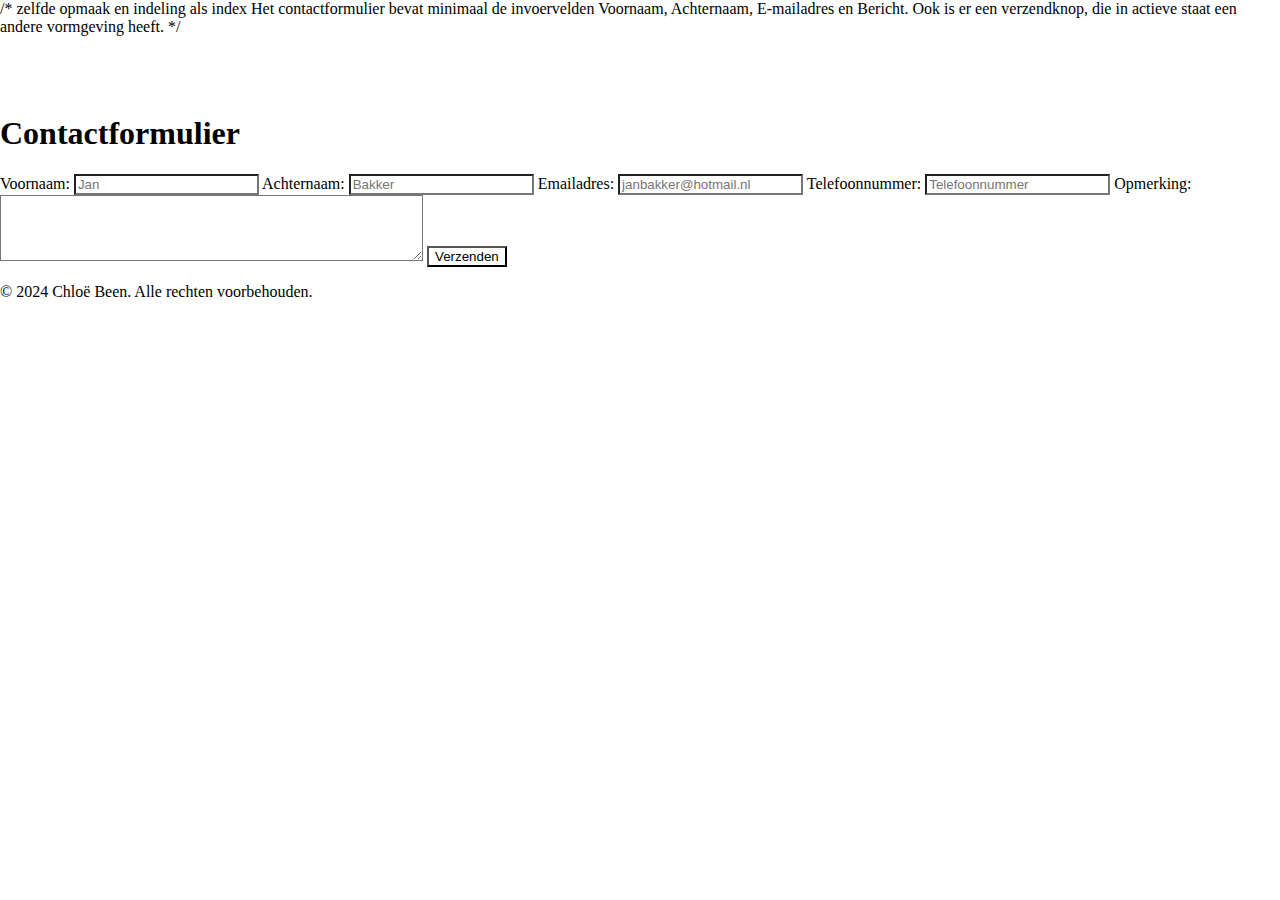
==== contact.html @ 7efe42bf "Update contact.html" ====
<!DOCTYPE html> /* zelfde opmaak en indeling als index Het contactformulier bevat minimaal de invoervelden Voornaam, 
Achternaam, E-mailadres en Bericht. Ook is er een verzendknop, die in actieve staat een andere vormgeving heeft. */
<html>
    <head>
        <meta http-equiv="content-language" content="nl-nl">
        <meta charset="utf-8">
        <meta name="description" content="Huiswerkopdracht les 15"> 
        <meta name="keywords" content="les,nha,fed,css,lijsten">
        <meta name="author" content="Chloë Been">
        <link rel="stylesheet" type="text/css" href="style.css">
        <title>Huiswerkopdracht les 15</title>
        </head>
<body>
<header>
        <nav>
            <a href="index.html">Home</a>
            <a href="mijncv.html">Mijn CV</a>
            <a href="contact.html">Contact</a>
        </nav>
</header>
<p>
      <h1>Contactformulier</h1>

    <form action="file:///Users/chloebeen/Desktop/bit-academy/HTML/06-level/sign_up.html?name=student" method="GET">
        <label for="voornaam">Voornaam:</label>
        <input type="text" id="voornaam" name="voornaam" placeholder="Jan">
        <label for="achternaam">Achternaam:</label>
        <input type="text" id="achternaam" name="achternaam" placeholder="Bakker">
        <label for="email">Emailadres:</label>
        <input type="email" id="email" name="email" placeholder="janbakker@hotmail.nl">
        <label for="telefoon">Telefoonnummer:</label>
        <input type="number" id="telefoon" name="telefoon" placeholder="Telefoonnummer">
        <label for="opmerking">Opmerking:</label>
        <textarea id="opmerking" name="opmerking" rows="4" cols="50">
        </textarea>
        <input type="submit" id="verzenden" value="Verzenden">
    </form>

</p>
    
<footer>
     <p>&copy; 2024 Chloë Been. Alle rechten voorbehouden.</p>
</footer>

</body>
</html>
---- style.css ----
/* Schrijf uw CSS-code in een afzonderlijk CSS-bestand. Deze code moet voldoen aan de volgende voorwaarden:

De gehele pagina heeft één achtergrondkleur, met uitzondering van de elementen in de <body> (die hebben andere kleuren).
De elementen in de <body> staan horizontaal in het midden van de webpagina en hebben witruimte (marge) aan de linker- en rechterzijde.
De inhoud van de header, <body> en footer hebben een padding van minimaal 5 pixels.
Zorg voor een werkende koppeling naar dit CSS-bestand in het <head>-gedeelte van uw HTML-bestanden. */

* { 
    background-color: white;}

body {
    margin: 0;
    padding: 0;
}

header {
    color: #fff;
    padding: 10px;
}

nav {
    display: flex;
}

a {
    text-decoration: none;
    color: #fff;
    padding: 10px;
    margin: 0 10px;
    border-radius: 5px;
    transition: background-color 0.3s ease;
}

a:hover {
    background-color: #555;
}
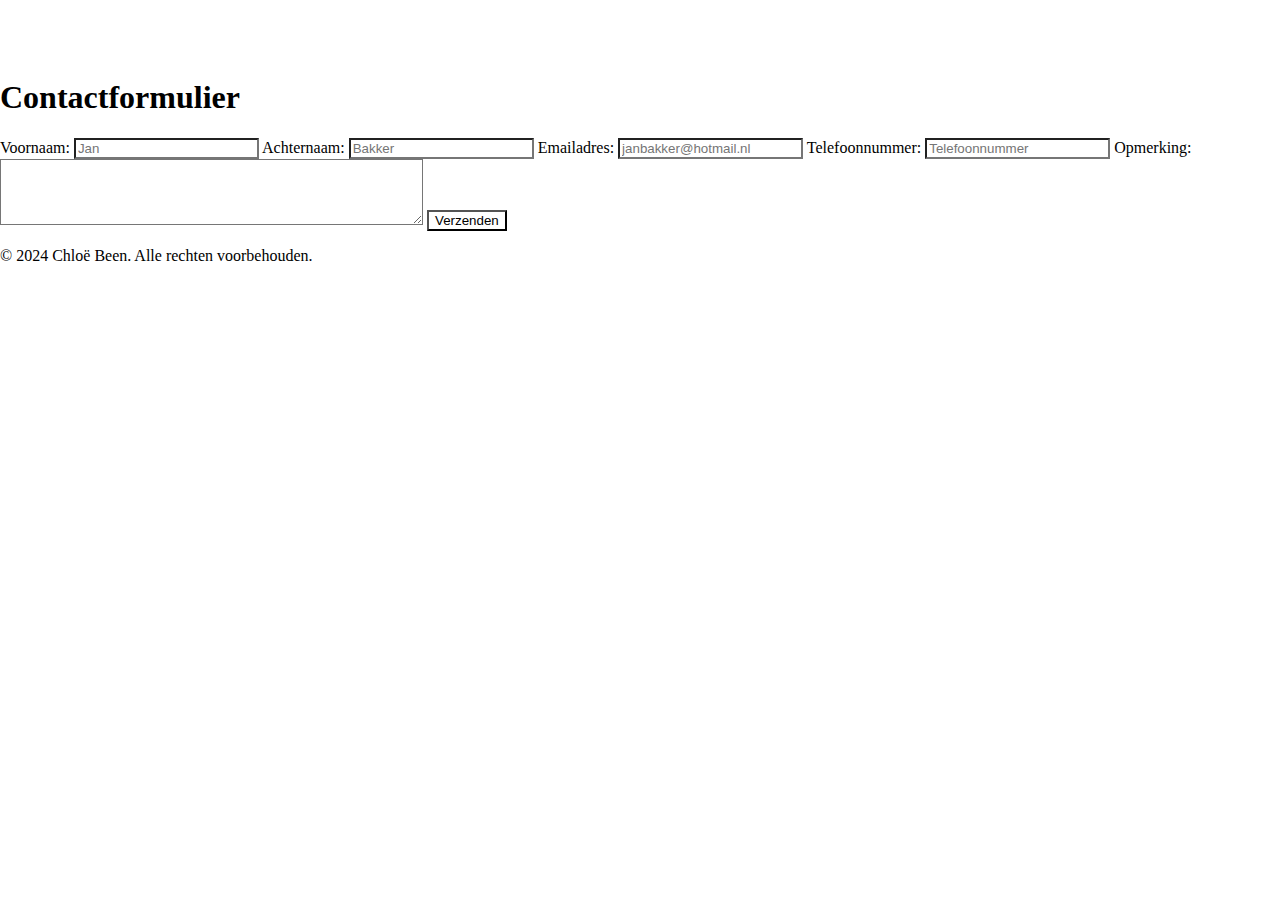
==== commit 50fe3804: "Update contact.html" ====
--- a/contact.html
+++ b/contact.html
@@ -1,46 +1,42 @@
+<!DOCTYPE html> 
+<html lang="nl">
+<head>
+    <meta http-equiv="content-language" content="nl-nl">
+    <meta charset="utf-8">
+    <meta name="description" content="Huiswerkopdracht les 15"> 
+    <meta name="keywords" content="les,nha,fed,css,lijsten">
+    <meta name="author" content="Chloë Been">
+    <link rel="stylesheet" type="text/css" href="style.css">
+    <title>Huiswerkopdracht les 15</title>
+</head>
+<body>
 
-<!DOCTYPE html> /* zelfde opmaak en indeling als index Het contactformulier bevat minimaal de invoervelden Voornaam, 
-Achternaam, E-mailadres en Bericht. Ook is er een verzendknop, die in actieve staat een andere vormgeving heeft. */
-<html>
-    <head>
-        <meta http-equiv="content-language" content="nl-nl">
-        <meta charset="utf-8">
-        <meta name="description" content="Huiswerkopdracht les 15"> 
-        <meta name="keywords" content="les,nha,fed,css,lijsten">
-        <meta name="author" content="Chloë Been">
-        <link rel="stylesheet" type="text/css" href="style.css">
-        <title>Huiswerkopdracht les 15</title>
-        </head>
-<body>
 <header>
-        <nav>
-            <a href="index.html">Home</a>
-            <a href="mijncv.html">Mijn CV</a>
-            <a href="contact.html">Contact</a>
-        </nav>
+    <nav>
+        <a href="index.html">Home</a>
+        <a href="mijncv.html">Mijn CV</a>
+        <a href="contact.html">Contact</a>
+    </nav>
 </header>
-<p>
-      <h1>Contactformulier</h1>
 
-    <form action="file:///Users/chloebeen/Desktop/bit-academy/HTML/06-level/sign_up.html?name=student" method="GET">
-        <label for="voornaam">Voornaam:</label>
-        <input type="text" id="voornaam" name="voornaam" placeholder="Jan">
-        <label for="achternaam">Achternaam:</label>
-        <input type="text" id="achternaam" name="achternaam" placeholder="Bakker">
-        <label for="email">Emailadres:</label>
-        <input type="email" id="email" name="email" placeholder="janbakker@hotmail.nl">
-        <label for="telefoon">Telefoonnummer:</label>
-        <input type="number" id="telefoon" name="telefoon" placeholder="Telefoonnummer">
-        <label for="opmerking">Opmerking:</label>
-        <textarea id="opmerking" name="opmerking" rows="4" cols="50">
-        </textarea>
-        <input type="submit" id="verzenden" value="Verzenden">
-    </form>
+<h1>Contactformulier</h1>
 
-</p>
+<form action="jouw_server_url" method="GET">
+    <label for="voornaam">Voornaam:</label>
+    <input type="text" id="voornaam" name="voornaam" placeholder="Jan">
+    <label for="achternaam">Achternaam:</label>
+    <input type="text" id="achternaam" name="achternaam" placeholder="Bakker">
+    <label for="email">Emailadres:</label>
+    <input type="email" id="email" name="email" placeholder="janbakker@hotmail.nl">
+    <label for="telefoon">Telefoonnummer:</label>
+    <input type="number" id="telefoon" name="telefoon" placeholder="Telefoonnummer">
+    <label for="opmerking">Opmerking:</label>
+    <textarea id="opmerking" name="opmerking" rows="4" cols="50"></textarea>
+    <input type="submit" id="verzenden" value="Verzenden">
+</form>
     
 <footer>
-     <p>&copy; 2024 Chloë Been. Alle rechten voorbehouden.</p>
+    <p>&copy; 2024 Chloë Been. Alle rechten voorbehouden.</p>
 </footer>
 
 </body>
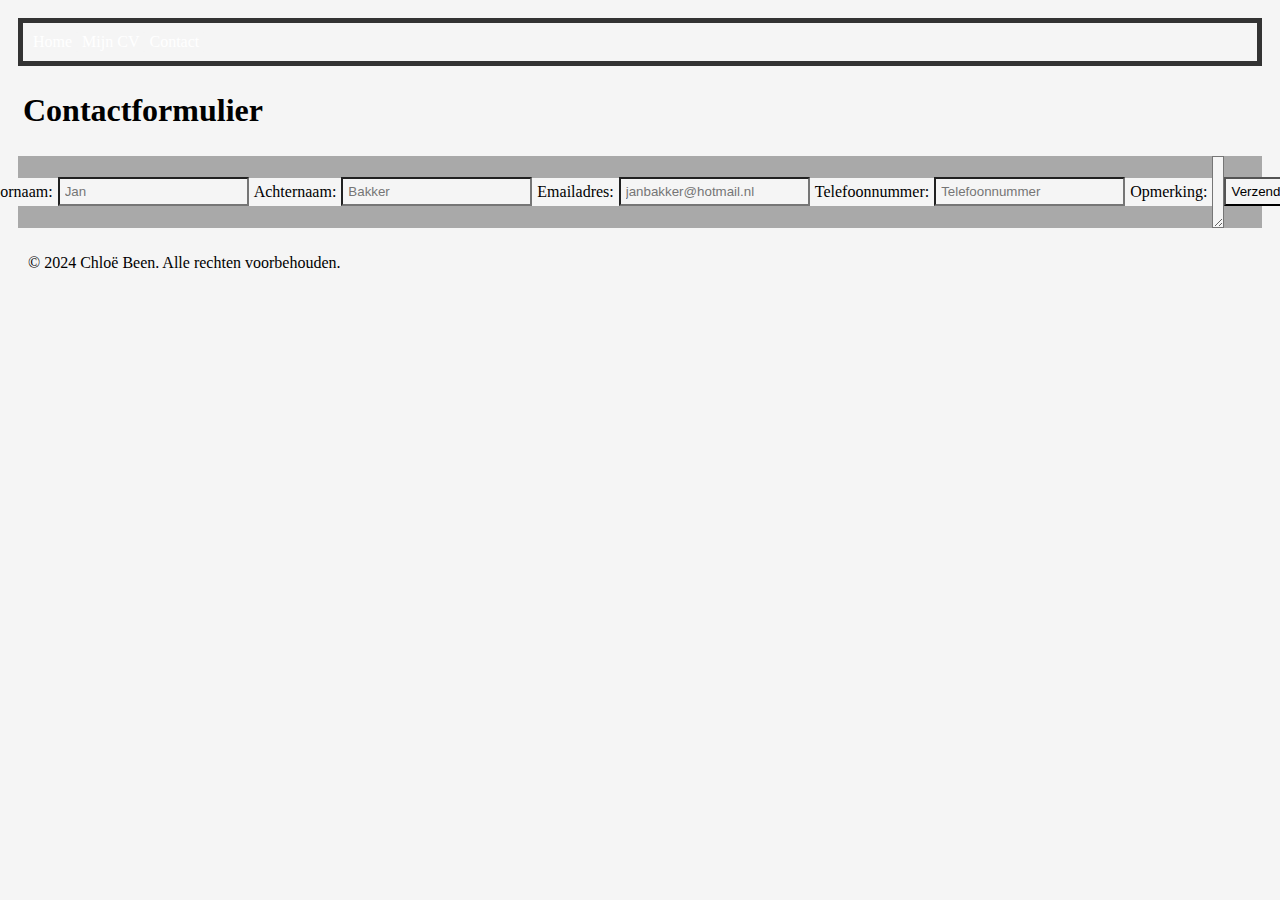
==== commit 48450c7a: "Update contact.html" ====
--- a/contact.html
+++ b/contact.html
@@ -21,7 +21,7 @@
 
 <h1>Contactformulier</h1>
 
-<form action="jouw_server_url" method="GET">
+<form class=container action="jouw_server_url" method="GET">
     <label for="voornaam">Voornaam:</label>
     <input type="text" id="voornaam" name="voornaam" placeholder="Jan">
     <label for="achternaam">Achternaam:</label>
--- a/style.css
+++ b/style.css
@@ -1,21 +1,21 @@
-/* Schrijf uw CSS-code in een afzonderlijk CSS-bestand. Deze code moet voldoen aan de volgende voorwaarden:
+* { 
+    background-color: #F5F5F5;
+    padding: 5px;
+}
 
-De gehele pagina heeft één achtergrondkleur, met uitzondering van de elementen in de <body> (die hebben andere kleuren).
-De elementen in de <body> staan horizontaal in het midden van de webpagina en hebben witruimte (marge) aan de linker- en rechterzijde.
-De inhoud van de header, <body> en footer hebben een padding van minimaal 5 pixels.
-Zorg voor een werkende koppeling naar dit CSS-bestand in het <head>-gedeelte van uw HTML-bestanden. */
-
-* { 
-    background-color: white;}
-
-body {
+.container {
     margin: 0;
     padding: 0;
-}
+    display: flex;
+    justify-content: center;
+    align-items: center;
+    background-color: darkgrey;
+} 
 
 header {
+    background-color: #333;
     color: #fff;
-    padding: 10px;
+    padding: 5px;
 }
 
 nav {
@@ -25,8 +25,8 @@
 a {
     text-decoration: none;
     color: #fff;
-    padding: 10px;
-    margin: 0 10px;
+    padding: 5px;
+    margin: 0;
     border-radius: 5px;
     transition: background-color 0.3s ease;
 }
@@ -35,4 +35,7 @@
     background-color: #555;
 }
 
-
+#verzenden:hover {
+    background-color: #555;
+    color: #fff;
+}
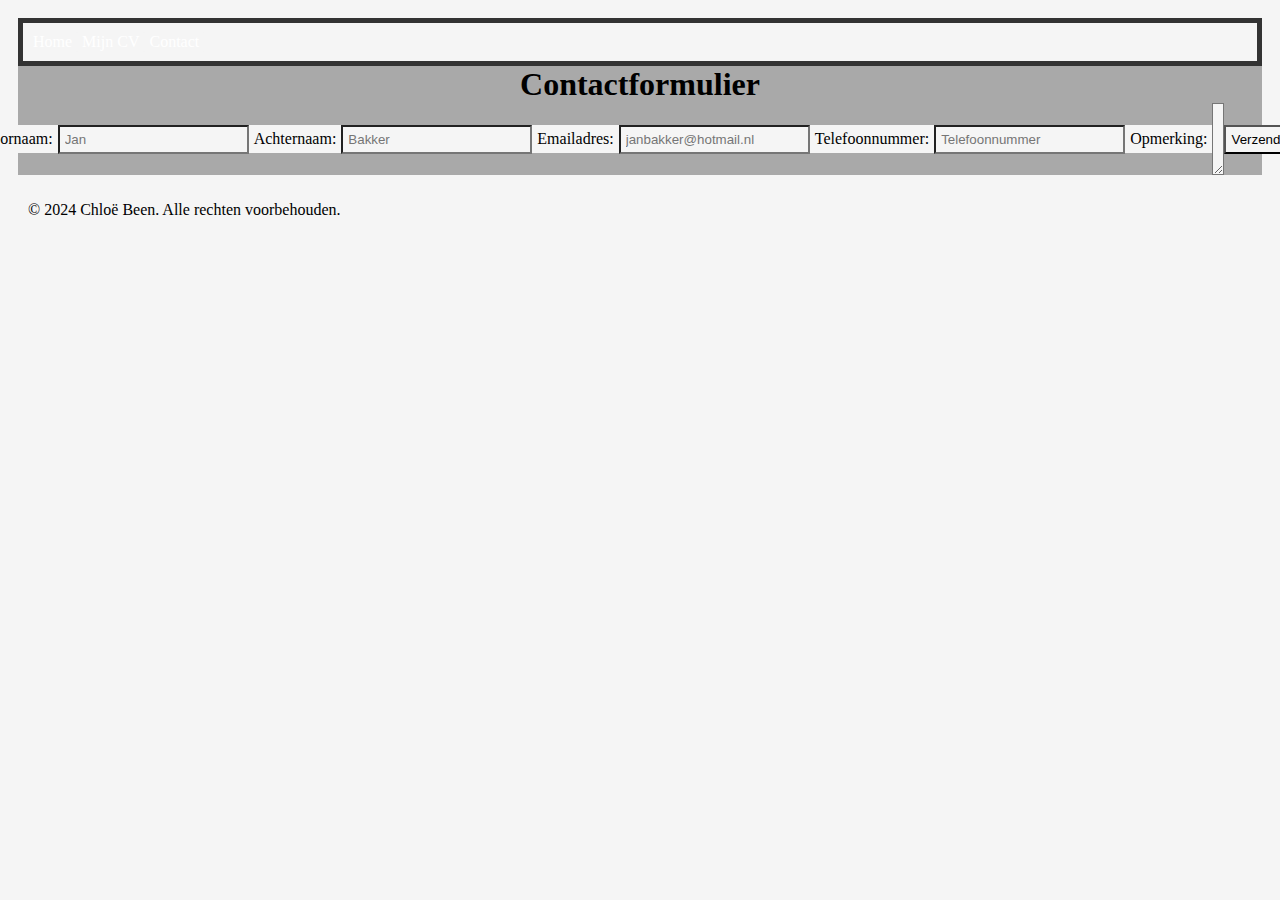
==== commit 16ee242e: "Update contact.html" ====
--- a/contact.html
+++ b/contact.html
@@ -19,7 +19,7 @@
     </nav>
 </header>
 
-<h1>Contactformulier</h1>
+<h1 class=container>Contactformulier</h1>
 
 <form class=container action="jouw_server_url" method="GET">
     <label for="voornaam">Voornaam:</label>
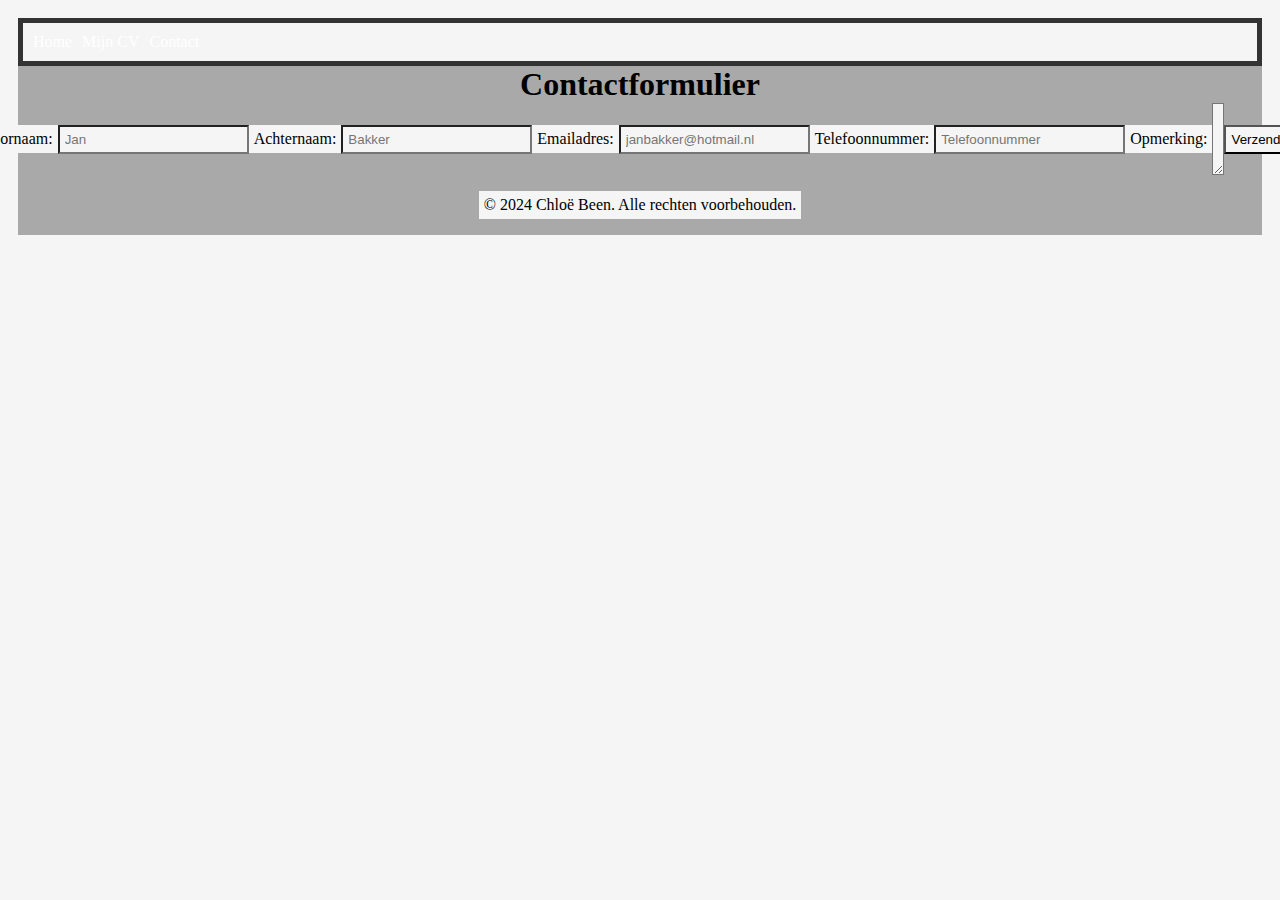
==== commit b026678f: "Update contact.html" ====
--- a/contact.html
+++ b/contact.html
@@ -35,7 +35,7 @@
     <input type="submit" id="verzenden" value="Verzenden">
 </form>
     
-<footer>
+<footer class=container>
     <p>&copy; 2024 Chloë Been. Alle rechten voorbehouden.</p>
 </footer>
 
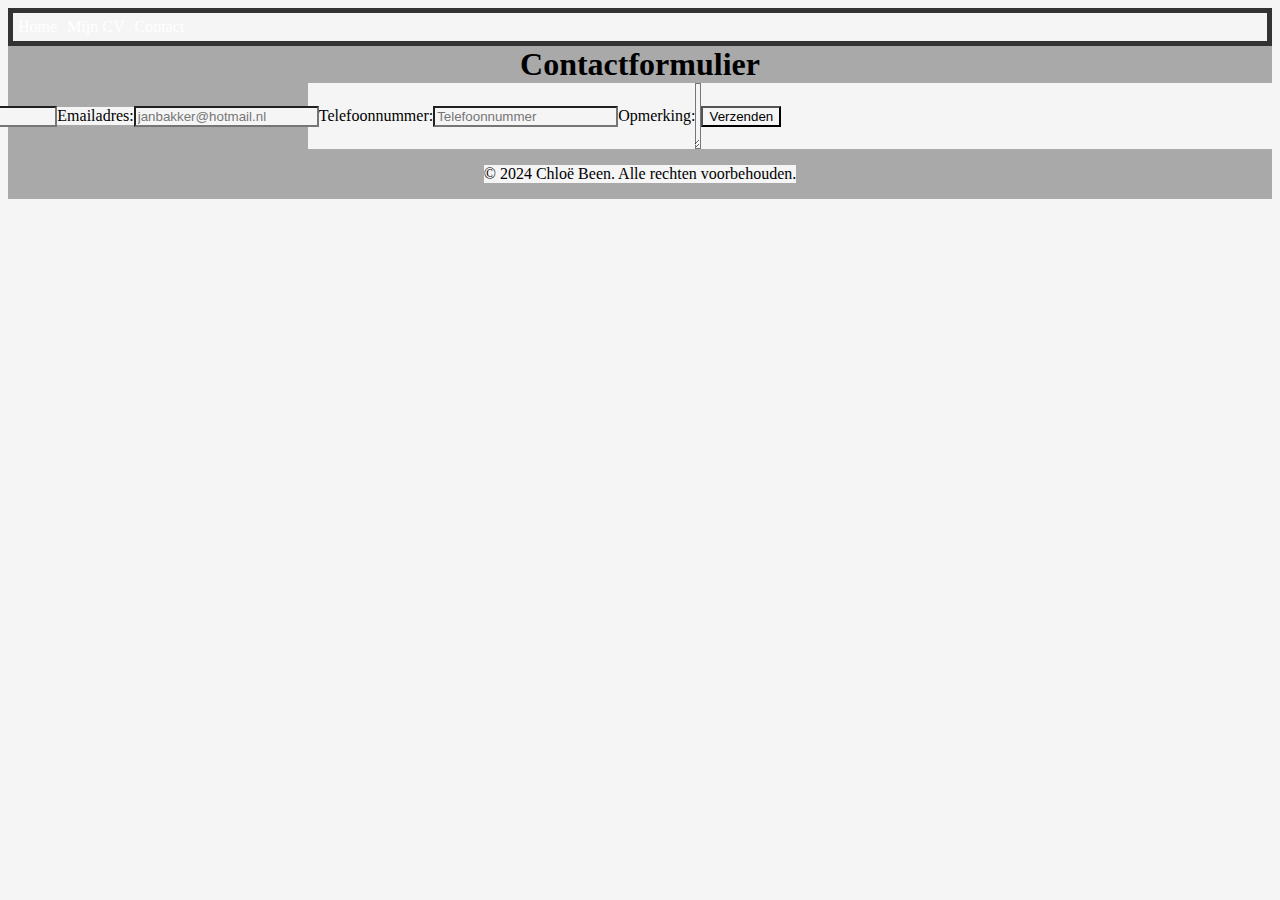
==== commit 797788d5: "Update contact.html" ====
--- a/contact.html
+++ b/contact.html
@@ -21,7 +21,7 @@
 
 <h1 class=container>Contactformulier</h1>
 
-<form class=container action="jouw_server_url" method="GET">
+<form class=container>
     <label for="voornaam">Voornaam:</label>
     <input type="text" id="voornaam" name="voornaam" placeholder="Jan">
     <label for="achternaam">Achternaam:</label>
--- a/style.css
+++ b/style.css
@@ -1,6 +1,5 @@
 * { 
     background-color: #F5F5F5;
-    padding: 5px;
 }
 
 .container {
@@ -12,9 +11,15 @@
     background-color: darkgrey;
 } 
 
+form {
+    display:block;
+    width: 300px;
+    box-sizing:border-box;
+}
+
 header {
     background-color: #333;
-    color: #fff;
+    color: #000; /* Set the header text color to black */
     padding: 5px;
 }
 
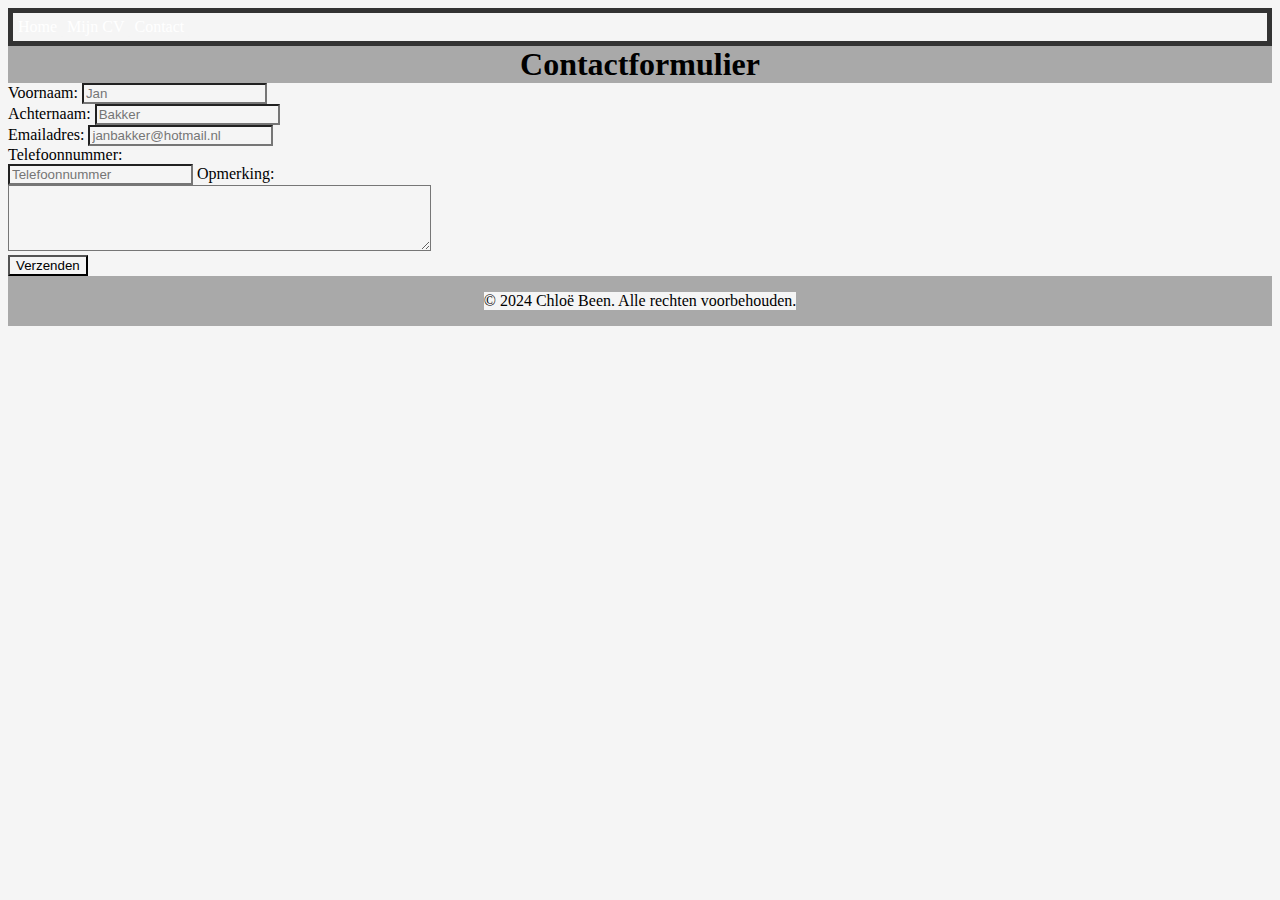
==== commit feee5d97: "Update contact.html" ====
--- a/contact.html
+++ b/contact.html
@@ -21,7 +21,7 @@
 
 <h1 class=container>Contactformulier</h1>
 
-<form class=container>
+<form>
     <label for="voornaam">Voornaam:</label>
     <input type="text" id="voornaam" name="voornaam" placeholder="Jan">
     <label for="achternaam">Achternaam:</label>
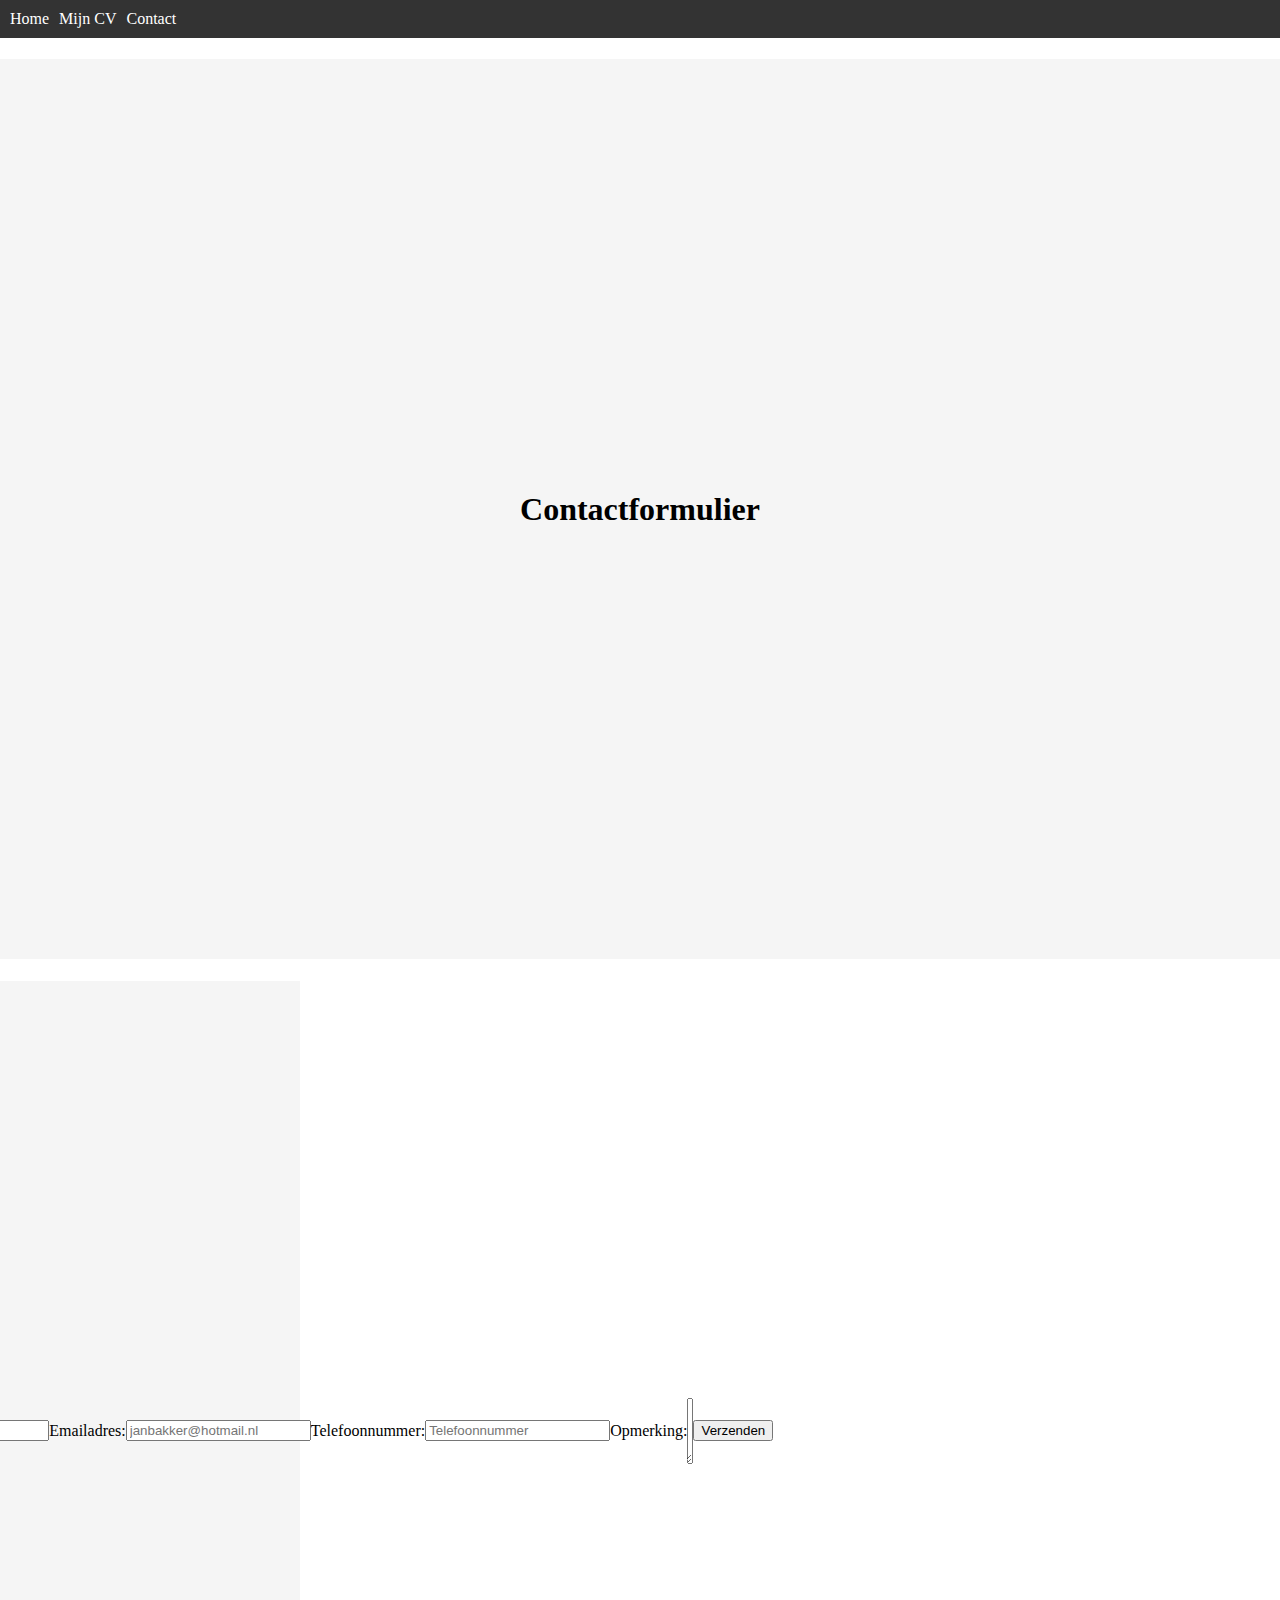
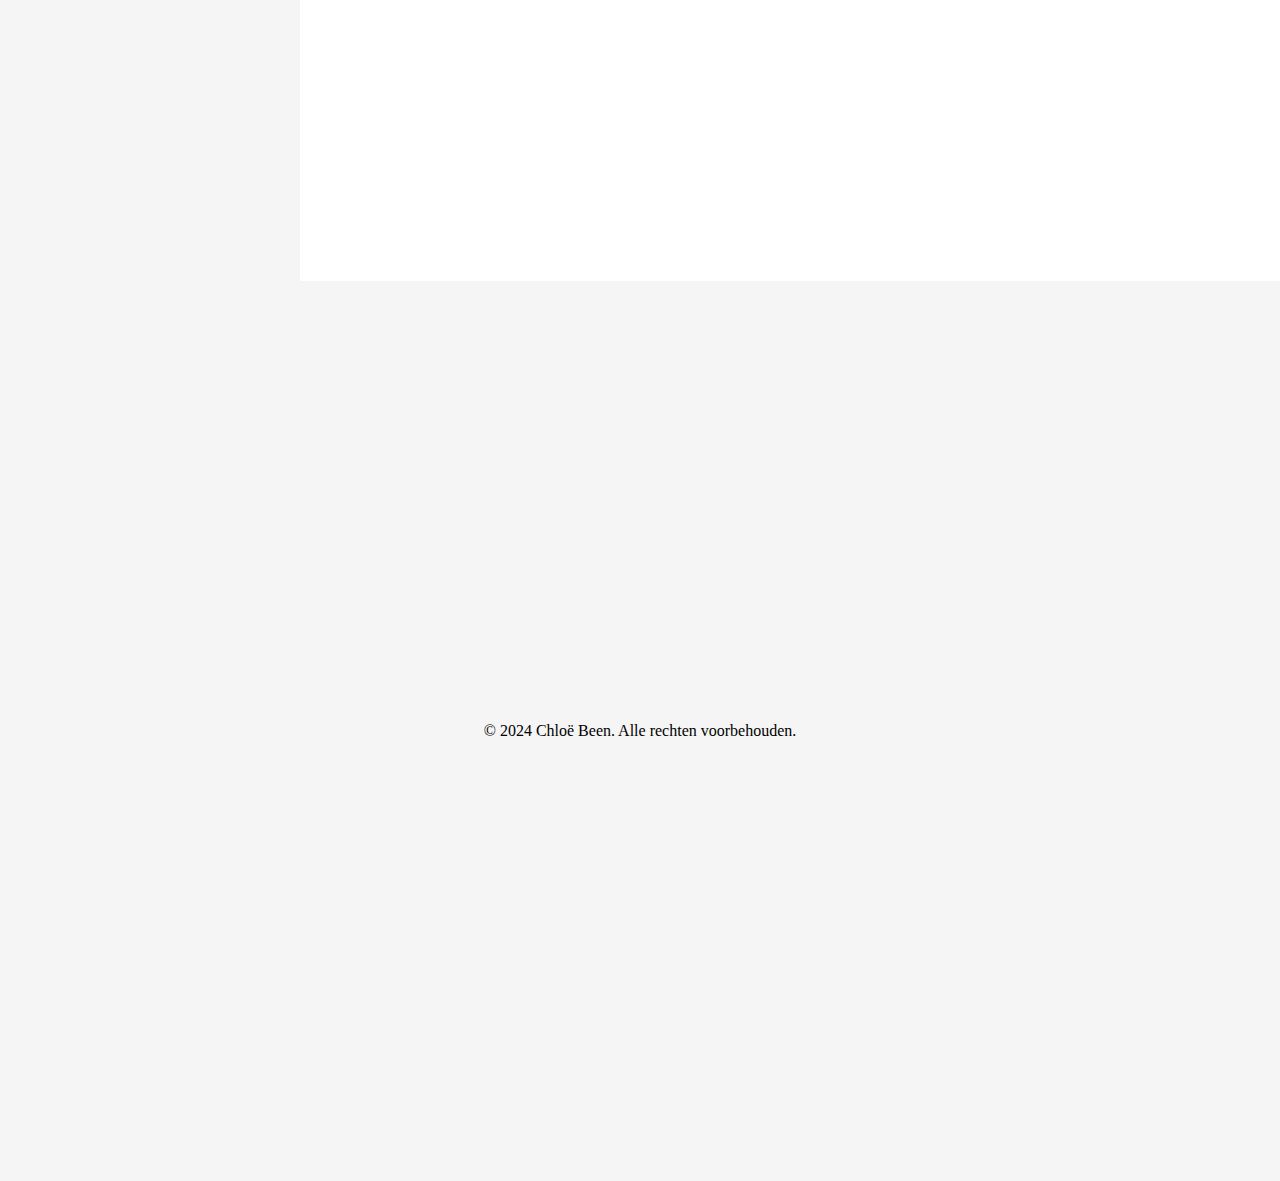
==== commit e89a32be: "Update contact.html" ====
--- a/contact.html
+++ b/contact.html
@@ -21,7 +21,7 @@
 
 <h1 class=container>Contactformulier</h1>
 
-<form>
+<form class=container>
     <label for="voornaam">Voornaam:</label>
     <input type="text" id="voornaam" name="voornaam" placeholder="Jan">
     <label for="achternaam">Achternaam:</label>
--- a/style.css
+++ b/style.css
@@ -1,25 +1,33 @@
-* { 
-    background-color: #F5F5F5;
+* {
+    box-sizing: border-box; /* Include padding and border in box model */
+}
+
+body {
+    margin: 0;
 }
 
 .container {
-    margin: 0;
-    padding: 0;
+    background-color: #F5F5F5;
+    display: flex;
+    justify-content: center;
+    align-items: center;
+    min-height: 100vh;
+    padding: 5px;
+}
+
+form {
+    width: 300px;
+    box-sizing: border-box;
+    padding: 5px;
     display: flex;
     justify-content: center;
     align-items: center;
     background-color: darkgrey;
-} 
-
-form {
-    display:block;
-    width: 300px;
-    box-sizing:border-box;
 }
 
 header {
     background-color: #333;
-    color: #000; /* Set the header text color to black */
+    color: #999;
     padding: 5px;
 }
 
@@ -31,7 +39,6 @@
     text-decoration: none;
     color: #fff;
     padding: 5px;
-    margin: 0;
     border-radius: 5px;
     transition: background-color 0.3s ease;
 }
